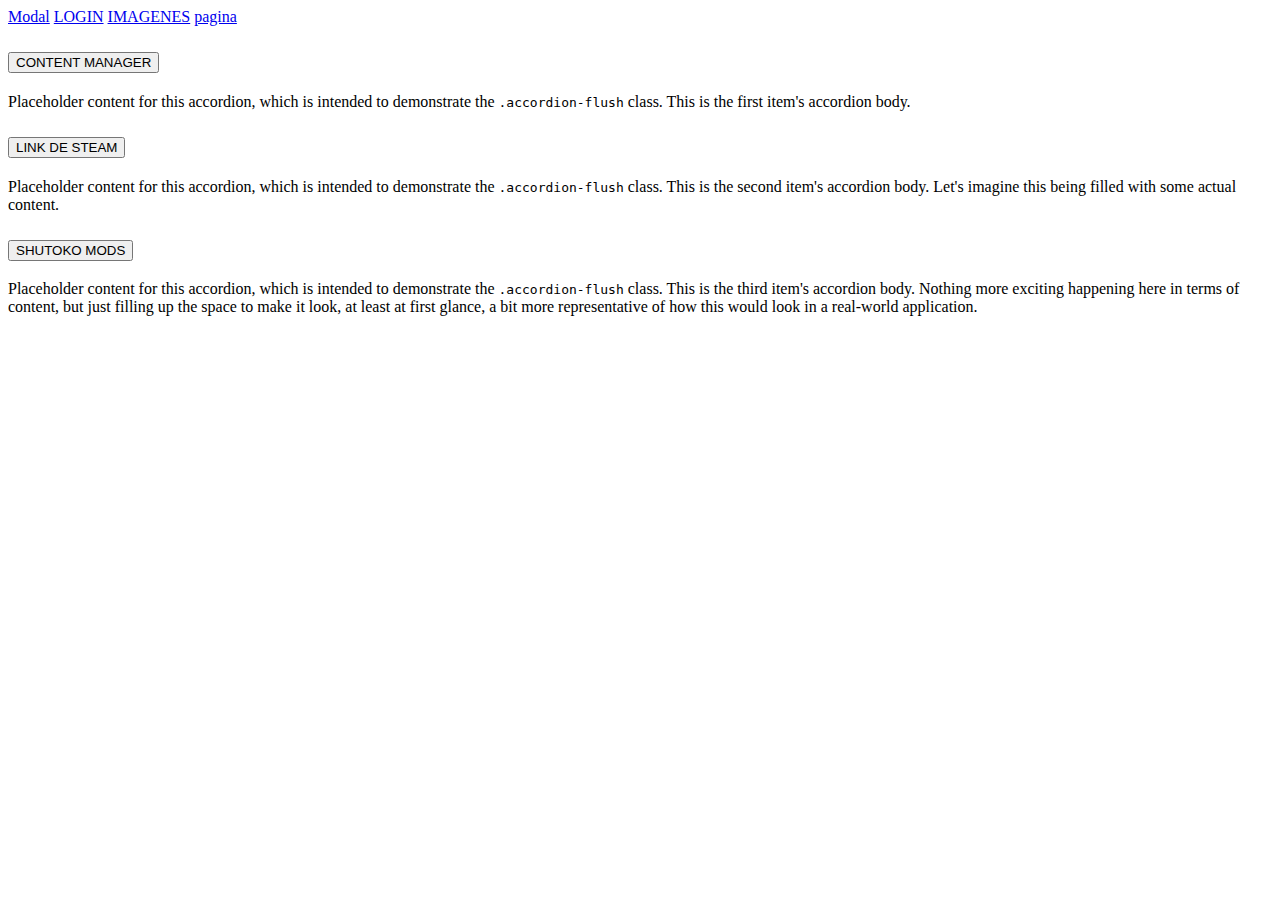
==== accordion.html @ 9f3aa2c8 "nuevas cosas" ====
<!DOCTYPE html>
<html lang="es">

<head>
    <meta charset="UTF-8">
    <meta name="viewport" content="width=device-width, initial-scale=1.0">
    <title>Asseto Corsa driver</title>
            <link href="https://cdn.jsdelivr.net/npm/bootstrap@5.3.2/dist/css/bootstrap.min.css" rel="stylesheet"
                integrity="sha384-T3c6CoIi6uLrA9TneNEoa7RxnatzjcDSCmG1MXxSR1GAsXEV/Dwwykc2MPK8M2HN"
                crossorigin="anonymous">
</head>
<body>
  <div class="navbar navbar-dark bg-dark">
  <a href="Modal.html"class= "navbar-brand">Modal</a>
  <a href="index.html"class= "navbar-brand">LOGIN</a>
  <a href="carousel.html"class= "navbar-brand">IMAGENES</a>
  <a href="botones.html"class= "navbar-brand">pagina</a>

  </div>
    <div class="accordion accordion-flush" id="accordionFlushExample">
        <div class="accordion-item">
          <h2 class="accordion-header">
            <button class="accordion-button collapsed" type="button" data-bs-toggle="collapse" data-bs-target="#flush-collapseOne" aria-expanded="false" aria-controls="flush-collapseOne">
              CONTENT MANAGER
            </button>
          </h2>
          <div id="flush-collapseOne" class="accordion-collapse collapse" data-bs-parent="#accordionFlushExample">
            <div class="accordion-body">Placeholder content for this accordion, which is intended to demonstrate the <code>.accordion-flush</code> class. This is the first item's accordion body.</div>
          </div>
        </div>
        <div class="accordion-item">
          <h2 class="accordion-header">
            <button class="accordion-button collapsed" type="button" data-bs-toggle="collapse" data-bs-target="#flush-collapseTwo" aria-expanded="false" aria-controls="flush-collapseTwo">
              LINK DE STEAM
            </button>
          </h2>
          <div id="flush-collapseTwo" class="accordion-collapse collapse" data-bs-parent="#accordionFlushExample">
            <div class="accordion-body">Placeholder content for this accordion, which is intended to demonstrate the <code>.accordion-flush</code> class. This is the second item's accordion body. Let's imagine this being filled with some actual content.</div>
          </div>
        </div>
        <div class="LINK STEAM">
          <h2 class="accordion-header">
            <button class="accordion-button collapsed" type="button" data-bs-toggle="collapse" data-bs-target="#flush-collapseThree" aria-expanded="false" aria-controls="flush-collapseThree">
              SHUTOKO MODS
            </button>
          </h2>
          <div id="flush-collapseThree" class="accordion-collapse collapse" data-bs-parent="#accordionFlushExample">
            <div class="accordion-body">Placeholder content for this accordion, which is intended to demonstrate the <code>.accordion-flush</code> class. This is the third item's accordion body. Nothing more exciting happening here in terms of content, but just filling up the space to make it look, at least at first glance, a bit more representative of how this would look in a real-world application.</div>
          </div>
        </div>
      </div>
    </body>
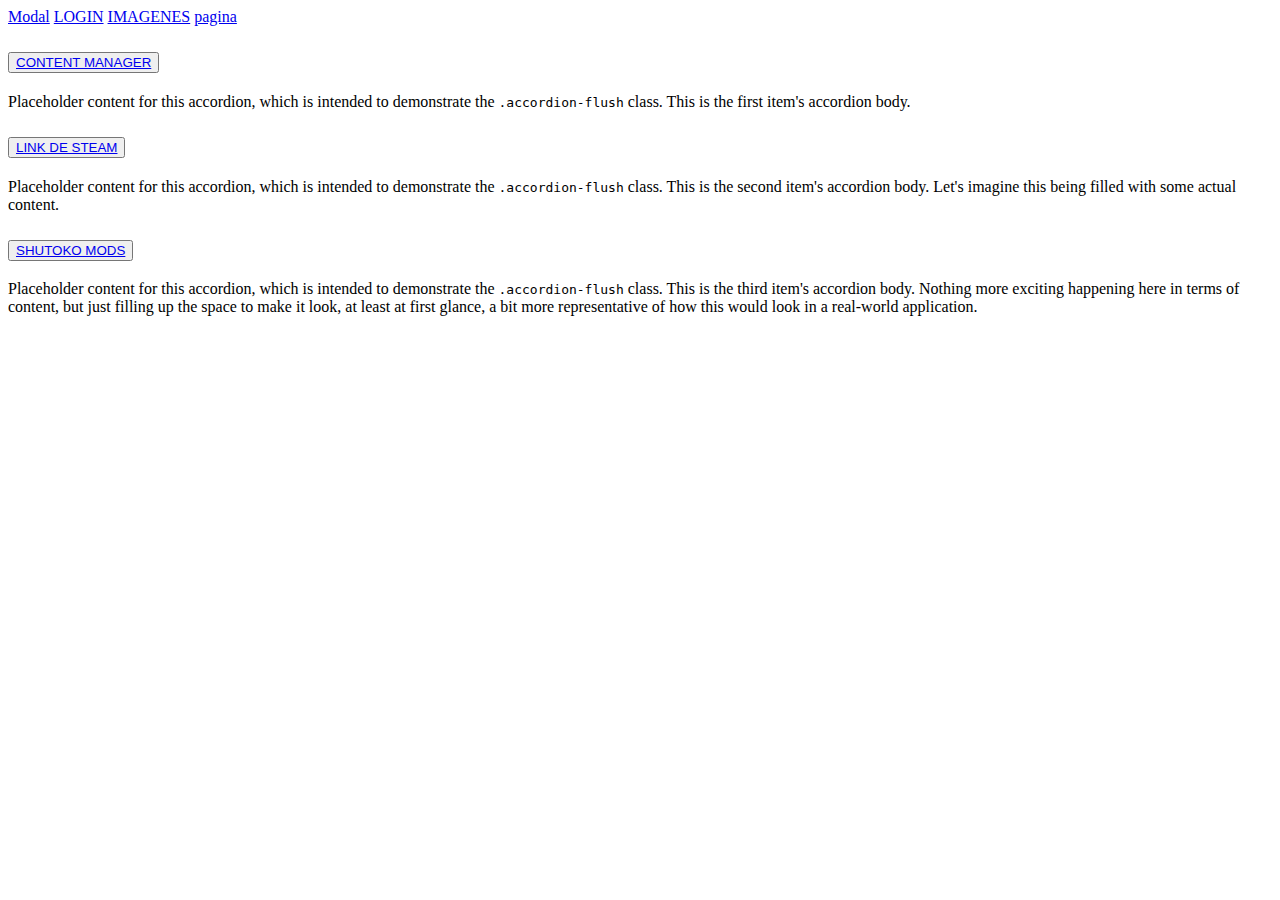
==== commit 0e075918: "HAHAAHAHAH" ====
--- a/accordion.html
+++ b/accordion.html
@@ -21,7 +21,7 @@
         <div class="accordion-item">
           <h2 class="accordion-header">
             <button class="accordion-button collapsed" type="button" data-bs-toggle="collapse" data-bs-target="#flush-collapseOne" aria-expanded="false" aria-controls="flush-collapseOne">
-              CONTENT MANAGER
+              <a href="https://acstuff.ru/app/">CONTENT MANAGER</a> 
             </button>
           </h2>
           <div id="flush-collapseOne" class="accordion-collapse collapse" data-bs-parent="#accordionFlushExample">
@@ -31,7 +31,7 @@
         <div class="accordion-item">
           <h2 class="accordion-header">
             <button class="accordion-button collapsed" type="button" data-bs-toggle="collapse" data-bs-target="#flush-collapseTwo" aria-expanded="false" aria-controls="flush-collapseTwo">
-              LINK DE STEAM
+              <a href="https://store.steampowered.com/app/244210/Assetto_Corsa/">LINK DE STEAM</a> 
             </button>
           </h2>
           <div id="flush-collapseTwo" class="accordion-collapse collapse" data-bs-parent="#accordionFlushExample">
@@ -41,7 +41,7 @@
         <div class="LINK STEAM">
           <h2 class="accordion-header">
             <button class="accordion-button collapsed" type="button" data-bs-toggle="collapse" data-bs-target="#flush-collapseThree" aria-expanded="false" aria-controls="flush-collapseThree">
-              SHUTOKO MODS
+              <a href="https://www.patreon.com/Shutoko_Revival_Project?l=es">SHUTOKO MODS</a> 
             </button>
           </h2>
           <div id="flush-collapseThree" class="accordion-collapse collapse" data-bs-parent="#accordionFlushExample">
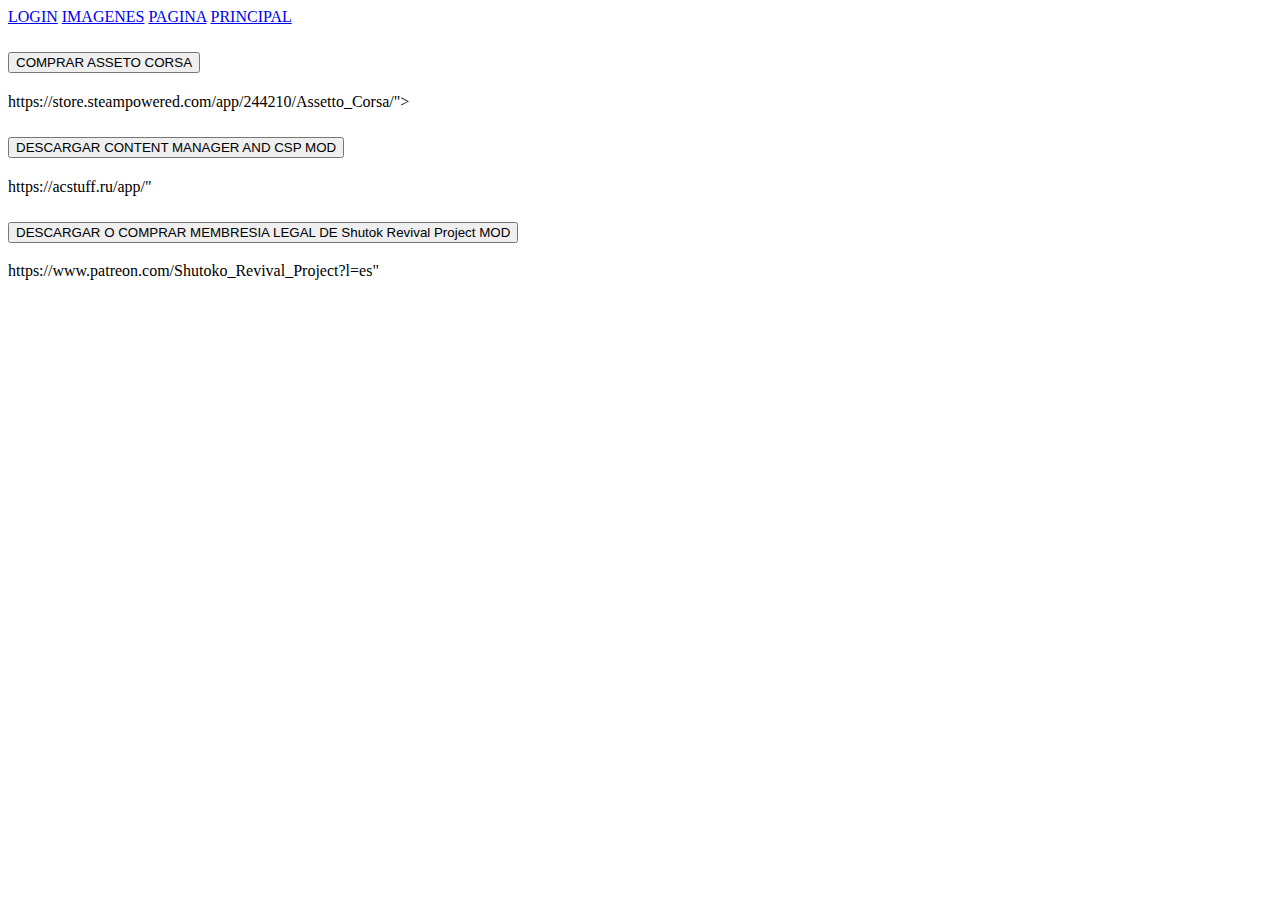
==== commit 26fe767c: "accordeon cambios" ====
--- a/accordion.html
+++ b/accordion.html
@@ -2,51 +2,56 @@
 <html lang="es">
 
 <head>
-    <meta charset="UTF-8">
-    <meta name="viewport" content="width=device-width, initial-scale=1.0">
-    <title>Asseto Corsa driver</title>
-            <link href="https://cdn.jsdelivr.net/npm/bootstrap@5.3.2/dist/css/bootstrap.min.css" rel="stylesheet"
-                integrity="sha384-T3c6CoIi6uLrA9TneNEoa7RxnatzjcDSCmG1MXxSR1GAsXEV/Dwwykc2MPK8M2HN"
-                crossorigin="anonymous">
+  <meta charset="UTF-8">
+  <meta name="viewport" content="width=device-width, initial-scale=1.0">
+  <title>Asseto Corsa driver</title>
+  <link href="https://cdn.jsdelivr.net/npm/bootstrap@5.3.2/dist/css/bootstrap.min.css" rel="stylesheet"
+    integrity="sha384-T3c6CoIi6uLrA9TneNEoa7RxnatzjcDSCmG1MXxSR1GAsXEV/Dwwykc2MPK8M2HN" crossorigin="anonymous">
 </head>
+
 <body>
   <div class="navbar navbar-dark bg-dark">
-  <a href="Modal.html"class= "navbar-brand">Modal</a>
-  <a href="index.html"class= "navbar-brand">LOGIN</a>
-  <a href="carousel.html"class= "navbar-brand">IMAGENES</a>
-  <a href="botones.html"class= "navbar-brand">pagina</a>
+    <a href="index.html" class="navbar-brand">LOGIN</a>
+    <a href="carousel.html" class="navbar-brand">IMAGENES</a>
+    <a href="botones.html" class="navbar-brand">PAGINA</a>
+    <a href="Bienvenido.html" class="navbar-brand">PRINCIPAL</a>
 
   </div>
-    <div class="accordion accordion-flush" id="accordionFlushExample">
-        <div class="accordion-item">
-          <h2 class="accordion-header">
-            <button class="accordion-button collapsed" type="button" data-bs-toggle="collapse" data-bs-target="#flush-collapseOne" aria-expanded="false" aria-controls="flush-collapseOne">
-              <a href="https://acstuff.ru/app/">CONTENT MANAGER</a> 
-            </button>
-          </h2>
-          <div id="flush-collapseOne" class="accordion-collapse collapse" data-bs-parent="#accordionFlushExample">
-            <div class="accordion-body">Placeholder content for this accordion, which is intended to demonstrate the <code>.accordion-flush</code> class. This is the first item's accordion body.</div>
-          </div>
-        </div>
-        <div class="accordion-item">
-          <h2 class="accordion-header">
-            <button class="accordion-button collapsed" type="button" data-bs-toggle="collapse" data-bs-target="#flush-collapseTwo" aria-expanded="false" aria-controls="flush-collapseTwo">
-              <a href="https://store.steampowered.com/app/244210/Assetto_Corsa/">LINK DE STEAM</a> 
-            </button>
-          </h2>
-          <div id="flush-collapseTwo" class="accordion-collapse collapse" data-bs-parent="#accordionFlushExample">
-            <div class="accordion-body">Placeholder content for this accordion, which is intended to demonstrate the <code>.accordion-flush</code> class. This is the second item's accordion body. Let's imagine this being filled with some actual content.</div>
-          </div>
-        </div>
-        <div class="LINK STEAM">
-          <h2 class="accordion-header">
-            <button class="accordion-button collapsed" type="button" data-bs-toggle="collapse" data-bs-target="#flush-collapseThree" aria-expanded="false" aria-controls="flush-collapseThree">
-              <a href="https://www.patreon.com/Shutoko_Revival_Project?l=es">SHUTOKO MODS</a> 
-            </button>
-          </h2>
-          <div id="flush-collapseThree" class="accordion-collapse collapse" data-bs-parent="#accordionFlushExample">
-            <div class="accordion-body">Placeholder content for this accordion, which is intended to demonstrate the <code>.accordion-flush</code> class. This is the third item's accordion body. Nothing more exciting happening here in terms of content, but just filling up the space to make it look, at least at first glance, a bit more representative of how this would look in a real-world application.</div>
-          </div>
-        </div>
+  <div class="accordion accordion-flush" id="accordionFlushExample">
+    <div class="accordion-item">
+      <h2 class="accordion-header">
+        <button class="accordion-button collapsed" type="button" data-bs-toggle="collapse"
+          data-bs-target="#flush-collapseOne" aria-expanded="false" aria-controls="flush-collapseOne">
+          COMPRAR ASSETO CORSA
+        </button>
+      </h2>
+      <div id="flush-collapseOne" class="accordion-collapse collapse" data-bs-parent="#accordionFlushExample">
+        <div class="accordion-body">https://store.steampowered.com/app/244210/Assetto_Corsa/"></div>
       </div>
-    </body>+    </div>
+    <div class="accordion-item">
+      <h2 class="accordion-header">
+        <button class="accordion-button collapsed" type="button" data-bs-toggle="collapse"
+          data-bs-target="#flush-collapseTwo" aria-expanded="false" aria-controls="flush-collapseTwo">
+          DESCARGAR CONTENT MANAGER AND CSP MOD
+        </button>
+      </h2>
+      <div id="flush-collapseTwo" class="accordion-collapse collapse" data-bs-parent="#accordionFlushExample">
+        <div class="accordion-body">https://acstuff.ru/app/"</div>
+      </div>
+    </div>
+    <div class="accordion-item">
+      <h2 class="accordion-header">
+        <button class="accordion-button collapsed" type="button" data-bs-toggle="collapse"
+          data-bs-target="#flush-collapseThree" aria-expanded="false" aria-controls="flush-collapseThree">
+          DESCARGAR O COMPRAR MEMBRESIA LEGAL DE Shutok Revival Project MOD
+        </button>
+      </h2>
+      <div id="flush-collapseThree" class="accordion-collapse collapse" data-bs-parent="#accordionFlushExample">
+        <div class="accordion-body">https://www.patreon.com/Shutoko_Revival_Project?l=es"</div>
+      </div>
+    </div>
+  </div>
+  <script src="https://cdn.jsdelivr.net/npm/@popperjs/core@2.11.8/dist/umd/popper.min.js" integrity="sha384-I7E8VVD/ismYTF4hNIPjVp/Zjvgyol6VFvRkX/vR+Vc4jQkC+hVqc2pM8ODewa9r" crossorigin="anonymous"></script>
+<script src="https://cdn.jsdelivr.net/npm/bootstrap@5.3.2/dist/js/bootstrap.min.js" integrity="sha384-BBtl+eGJRgqQAUMxJ7pMwbEyER4l1g+O15P+16Ep7Q9Q+zqX6gSbd85u4mG4QzX+" crossorigin="anonymous"></script>
+  </body>